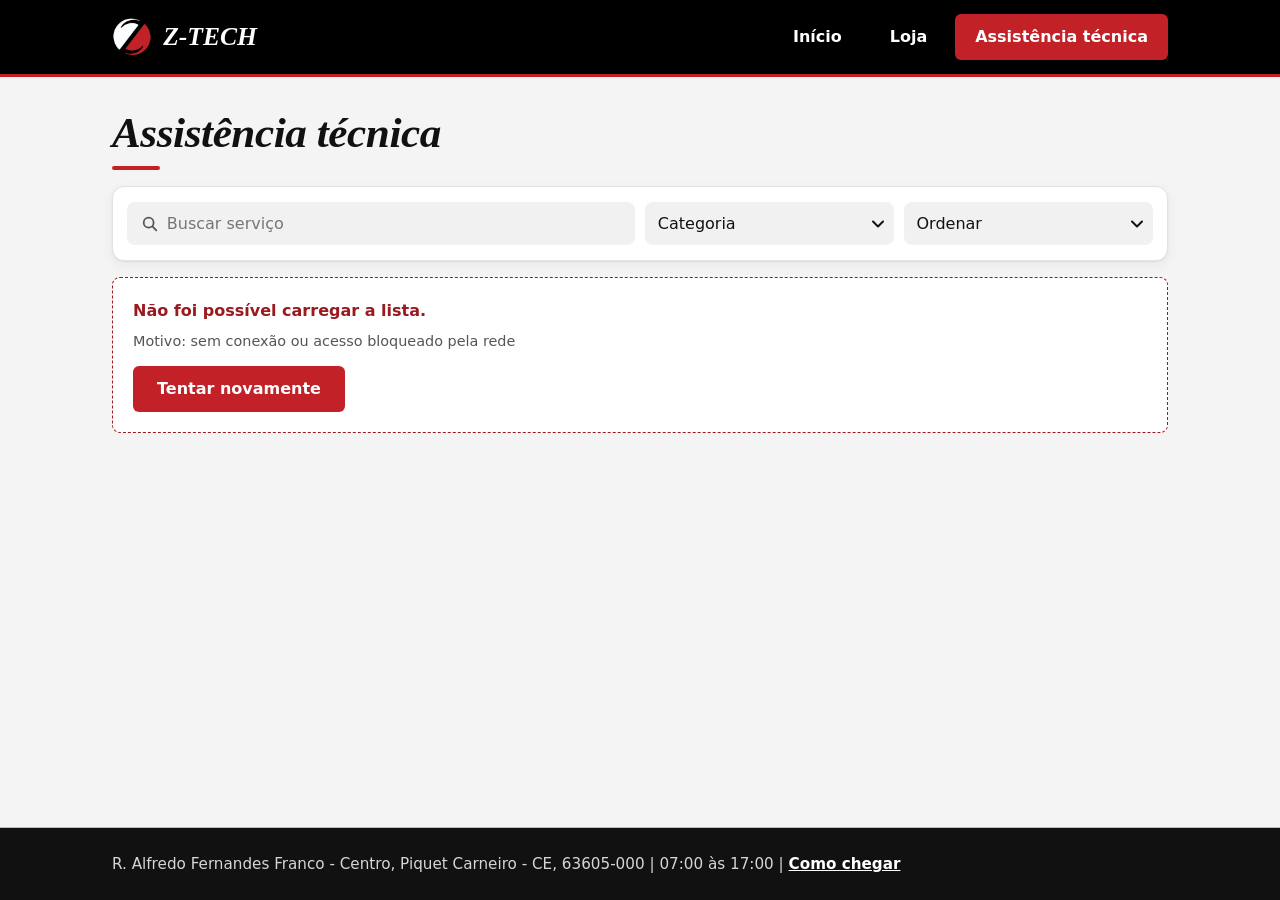
==== assistencia.html @ aae3a4ab "style: menu compacto, filtros, grade de 2 colunas no celular" ====
<!doctype html>
<html lang="pt-BR">
<head>
<meta charset="utf-8">
<meta name="viewport" content="width=device-width,initial-scale=1">
<title>Assistência técnica | Z-Tech Informática</title>
<meta name="description" content="Serviços e consertos de informática com prazo e garantia.">
<meta property="og:title" content="Assistência técnica | Z-Tech Informática">
<meta property="og:description" content="Serviços e consertos de informática com prazo e garantia.">
<meta property="og:type" content="website">
<meta name="theme-color" content="#000000">
<meta property="og:image" content="img/logo.jpg">
<link rel="icon" type="image/png" href="img/marca.png">
<link rel="stylesheet" href="css/styles.css">
</head>
<body data-aba="assistencia">
<header class="topo"><div class="topo-in"><a class="marca" href="index.html"><img src="img/marca.png" alt="" width="40" height="40"><span>Z-TECH</span></a>
<nav aria-label="Principal"><a href="index.html">Início</a><a href="loja.html">Loja</a><a href="assistencia.html" aria-current="page">Assistência<span class="so-desk"> técnica</span></a></nav></div></header>
<main>
<h1>Assistência técnica</h1>
<div class="filtros"><input id="busca" type="search" placeholder="Buscar serviço" aria-label="Buscar serviço">
<select id="categoria" aria-label="Categoria"><option value="">Categoria</option></select>
<select id="ordem" aria-label="Ordenar"><option value="">Ordenar</option><option value="menor">Menor preço</option><option value="maior">Maior preço</option></select></div>
<p id="aviso" class="aviso" role="status"></p>
<p id="estado" class="estado" role="status" hidden></p>
<div id="grade" class="grade"></div>
<dialog id="detalhe" aria-label="Detalhes"><div id="detalhe-conteudo"></div><p><button id="fechar" class="btn" type="button">Fechar</button></p></dialog>
</main>
<footer class="rodape"><p id="endereco"></p></footer>
<script src="js/config.js"></script>
<script src="js/dados.js"></script>
<script src="js/app.js"></script>
<script>document.getElementById('endereco').textContent=CONFIG.ENDERECO+' | '+CONFIG.HORARIO;</script>
</body>
</html>
---- css/styles.css ----
/* Identidade Z-Tech: preto, branco e o vermelho da logo (#C22127). */
:root{--preto:#000;--tinta:#111;--branco:#fff;--vermelho:#c22127;--vermelho-esc:#9a1a1f;--cinza:#555;--linha:#e2e2e2;--fundo:#f4f4f4;--raio:8px;--sombra:0 1px 2px #0001,0 4px 14px #0000000d}
*{box-sizing:border-box}
html{-webkit-text-size-adjust:100%}
body{margin:0;min-height:100vh;display:flex;flex-direction:column;background:var(--fundo);color:var(--tinta);font:16px/1.6 system-ui,-apple-system,"Segoe UI",Roboto,sans-serif}
img{max-width:100%}
a{color:var(--vermelho-esc)}
:focus-visible{outline:3px solid var(--vermelho);outline-offset:2px}
.topo :focus-visible,.hero :focus-visible,.rodape :focus-visible{outline-color:#fff}

/* Cabeçalho (celular: uma linha só, itens pequenos) */
.topo{background:var(--preto);color:#fff;border-bottom:3px solid var(--vermelho)}
.topo-in{max-width:68rem;margin:0 auto;padding:.45rem .75rem;display:flex;flex-wrap:wrap;gap:.35rem .5rem;align-items:center;justify-content:space-between}
.marca{display:flex;align-items:center;gap:.45rem;color:#fff;text-decoration:none;font:italic 800 1.15rem Georgia,"Times New Roman",serif}
.marca img{display:block;border-radius:50%;width:28px;height:28px}
.topo nav{display:flex;gap:.1rem}
.topo nav a{display:block;text-align:center;color:#fff;text-decoration:none;font-weight:600;font-size:.82rem;line-height:1.2;padding:.55rem .5rem;border-radius:6px}
.topo nav a:hover{background:#262626}
.topo nav a[aria-current=page]{background:var(--vermelho)}
.so-desk{position:absolute;width:1px;height:1px;overflow:hidden;clip:rect(0 0 0 0);white-space:nowrap}
@media (max-width:22rem){.topo nav{width:100%}.topo nav a{flex:1}}
@media (min-width:48rem){
  .topo{position:sticky;top:0;z-index:5}
  .topo-in{padding:.9rem 1rem;gap:.5rem 2rem}
  .marca{gap:.7rem;font-size:1.6rem}
  .marca img{width:40px;height:40px}
  .topo nav{gap:.5rem}
  .topo nav a{padding:.8rem 1.25rem;font-size:1rem;line-height:1.25}
  .so-desk{position:static;width:auto;height:auto;overflow:visible;clip:auto;white-space:normal}
}

/* Estrutura */
main,.rodape{width:100%;max-width:68rem;margin:0 auto;padding:1.5rem 1rem}
main{flex:1 0 auto}
h1,h2{font-family:Georgia,"Times New Roman",serif;font-style:italic;letter-spacing:-.01em}
h1{font-size:clamp(1.9rem,5vw,2.7rem);line-height:1.1;margin:.5rem 0 1rem}
h1::after{content:"";display:block;width:3rem;height:4px;background:var(--vermelho);margin-top:.6rem;border-radius:2px}
h1[hidden]{display:none}

/* Botões */
.btn{display:inline-flex;align-items:center;justify-content:center;min-height:46px;background:var(--vermelho);color:#fff;font:inherit;font-weight:700;padding:.65rem 1.5rem;border-radius:6px;text-decoration:none;border:0;cursor:pointer;transition:background .15s}
.btn:hover{background:var(--vermelho-esc)}

/* Página inicial */
.hero{background:#000;color:#fff;text-align:center;padding:2rem 1rem 4rem}
.hero img{width:min(22rem,80%);height:auto;display:block;margin:0 auto}
.hero p{max-width:34rem;margin:.75rem auto 1.5rem;color:#e6e6e6;font-size:1.05rem}
.atalhos{display:grid;gap:1rem;grid-template-columns:repeat(auto-fit,minmax(16rem,1fr));margin:-2.75rem 0 1rem;position:relative}
.atalho{position:relative;display:block;padding:1.5rem 3.5rem 1.5rem 1.5rem;border:1px solid var(--linha);border-top:4px solid var(--vermelho);border-radius:var(--raio);text-decoration:none;color:var(--cinza);background:#fff;box-shadow:var(--sombra);transition:transform .15s,box-shadow .15s}
.atalho strong{display:block;font:italic 700 1.35rem Georgia,"Times New Roman",serif;color:var(--tinta);margin-bottom:.15rem}
.atalho::after{content:"→";position:absolute;right:1.25rem;top:50%;transform:translateY(-50%);font-size:1.5rem;color:var(--vermelho)}
.atalho:hover{transform:translateY(-3px);box-shadow:0 8px 24px #0002}

/* Filtros (celular: busca em linha própria, seletores lado a lado) */
.filtros{display:flex;flex-wrap:wrap;gap:.5rem;margin:0 0 .75rem;padding:.6rem;background:#fff;border:1px solid var(--linha);border-radius:12px;box-shadow:var(--sombra)}
.filtros input,.filtros select{min-height:42px;min-width:0;border:1px solid transparent;border-radius:8px;font:inherit;background-color:#f1f1f1;color:var(--tinta);-webkit-appearance:none;appearance:none;transition:border-color .15s,background-color .15s}
.filtros input:focus,.filtros select:focus{outline:none;background-color:#fff;border-color:var(--vermelho);box-shadow:0 0 0 3px #c2212733}
.filtros input:not(:placeholder-shown),.filtros select:has(option:checked:not([value=""])){border-color:var(--vermelho);background-color:#fdeeee}
.filtros select:has(option:checked:not([value=""])){font-weight:600}
#busca{flex:1 1 100%;padding:.5rem .75rem .5rem 2.4rem;background-image:url("data:image/svg+xml,%3Csvg xmlns='http://www.w3.org/2000/svg' viewBox='0 0 20 20' fill='none' stroke='%23555' stroke-width='2' stroke-linecap='round'%3E%3Ccircle cx='8.5' cy='8.5' r='5.5'/%3E%3Cpath d='M13 13l4 4'/%3E%3C/svg%3E");background-repeat:no-repeat;background-position:.8rem center;background-size:1.1rem}
.filtros select{flex:1 1 0;padding:.5rem 1.6rem .5rem .65rem;text-overflow:ellipsis;background-image:url("data:image/svg+xml,%3Csvg xmlns='http://www.w3.org/2000/svg' viewBox='0 0 12 8' fill='none' stroke='%23111' stroke-width='2' stroke-linecap='round' stroke-linejoin='round'%3E%3Cpath d='M1 1.5l5 5 5-5'/%3E%3C/svg%3E");background-repeat:no-repeat;background-position:right .55rem center;background-size:.75rem}
#tipo{flex-grow:.7}
#categoria,#ordem{flex-grow:1.2}
.resultado{display:flex;align-items:center;justify-content:space-between;gap:1rem;margin:0 .2rem .75rem;min-height:1.75rem;font-size:.9rem;color:var(--cinza)}
.limpar{all:unset;cursor:pointer;color:var(--vermelho-esc);font-weight:600;text-decoration:underline;padding:.25rem .15rem}
.limpar:focus-visible{outline:3px solid var(--vermelho);outline-offset:2px}
.limpar[hidden]{display:none}
@media (min-width:40rem){
  .filtros{display:grid;grid-template-columns:repeat(auto-fit,minmax(11.5rem,1fr));gap:.6rem;padding:.9rem}
  .filtros input,.filtros select{width:100%}
  .filtros select{padding-left:.75rem}
  #busca{grid-column:span 2}
}

/* Cards (celular: 2 por linha) */
.grade{display:grid;gap:.75rem;grid-template-columns:repeat(2,minmax(0,1fr))}
.card{position:relative;background:#fff;border:1px solid var(--linha);border-radius:10px;overflow:hidden;display:flex;flex-direction:column;box-shadow:var(--sombra);cursor:pointer;transition:transform .15s,box-shadow .15s}
.card::before{content:"";position:absolute;top:0;left:0;right:0;height:3px;background:var(--vermelho);z-index:1}
.card:focus-within{box-shadow:0 0 0 3px var(--vermelho)}
.card img,.sem-img{width:100%;aspect-ratio:4/3;object-fit:cover;background:#ececec;display:grid;place-items:center;color:var(--cinza);font-size:.8rem;text-align:center}
.marca-ph{background:#000 url("../img/marca.png") center/34% no-repeat;font-size:0}
.card-corpo{padding:.6rem .65rem .7rem;display:flex;flex-direction:column;gap:.1rem;flex:1}
.card h3{margin:0;font-size:.92rem;line-height:1.3}
.cat,.meta{margin:0;color:var(--cinza);font-size:.75rem}
.cat{font-weight:600;white-space:nowrap;overflow:hidden;text-overflow:ellipsis}
.link-titulo{all:unset;cursor:pointer;color:var(--tinta);font-weight:700;display:-webkit-box;-webkit-line-clamp:3;-webkit-box-orient:vertical;overflow:hidden}
.link-titulo::after{content:"";position:absolute;inset:0}
.preco{font-weight:800;font-size:1rem;line-height:1.3;margin:.3rem 0 0}
.card-corpo .meta{margin-top:auto;padding-top:.4rem}
@media (hover:hover){.card:hover{transform:translateY(-3px);box-shadow:0 8px 24px #0002}.card:hover .link-titulo{color:var(--vermelho-esc)}}
@media (min-width:40rem){
  .grade{gap:1.25rem;grid-template-columns:repeat(auto-fill,minmax(15rem,1fr))}
  .card{border-radius:var(--raio)}
  .card-corpo{padding:1rem}
  .card h3{font-size:1.05rem}
  .cat,.meta{font-size:.85rem}
  .preco{font-size:1.2rem}
  .card img,.sem-img{font-size:.9rem}
}

/* Estados */
.estado{padding:1.25rem;background:#fff;border:1px dashed #999;border-radius:var(--raio)}
.estado.erro{border-color:var(--vermelho-esc);color:var(--vermelho-esc)}
.aviso{color:var(--cinza);font-size:.9rem;margin:0 0 .75rem}
.aviso:empty{display:none}
.estado .motivo{margin:.4rem 0 .8rem;color:var(--cinza);font-size:.9rem}

/* Detalhe do item */
dialog{max-width:34rem;width:calc(100% - 2rem);max-height:90vh;overflow:auto;border:0;border-top:5px solid var(--vermelho);border-radius:var(--raio);padding:1.25rem;box-shadow:0 20px 50px #0006}
dialog::backdrop{background:#000b}
dialog img,dialog .sem-img{width:100%;max-height:18rem;object-fit:cover;border-radius:6px}
dialog h2{margin:1rem 0 .25rem;font-size:1.5rem;line-height:1.2}
dialog .btn{width:100%}
dl{display:grid;grid-template-columns:auto 1fr;gap:.35rem 1rem;margin:1rem 0}
dt{font-weight:700}dd{margin:0}

/* Rodapé */
.rodape{margin-top:2rem;background:#111;color:#d6d6d6;font-size:.95rem;box-shadow:0 0 0 100vmax #111;clip-path:inset(0 -100vmax)}
.rodape p{margin:0}
.rodape a{color:#fff;font-weight:600}

@media (prefers-reduced-motion:reduce){*{transition:none!important;animation:none!important}}
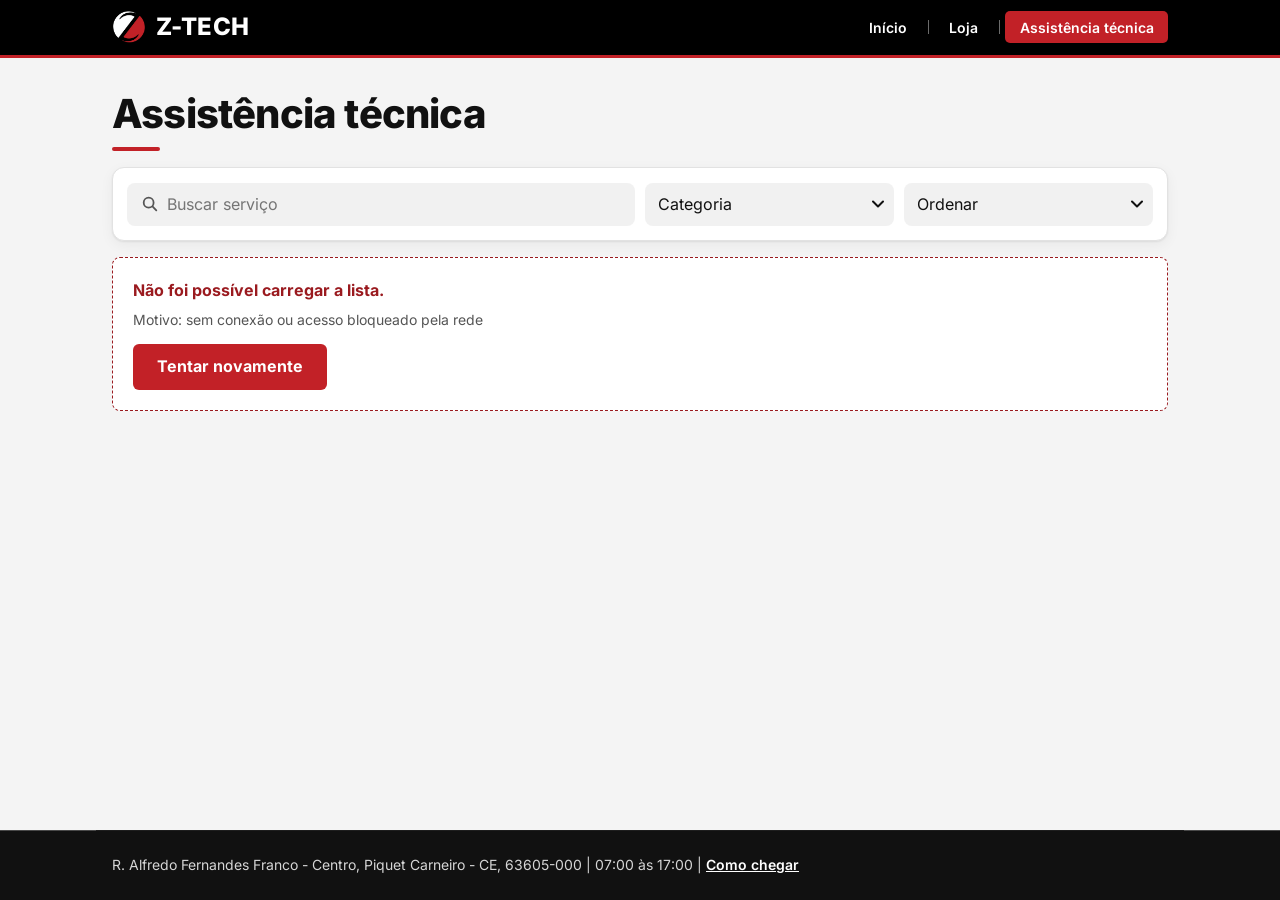
==== commit eb33f691: "feat: fonte Inter, aba Comentarios e carrossel na pagina inicial" ====
--- a/assistencia.html
+++ b/assistencia.html
@@ -11,6 +11,7 @@
 <meta name="theme-color" content="#000000">
 <meta property="og:image" content="img/logo.jpg">
 <link rel="icon" type="image/png" href="img/marca.png">
+<link rel="preload" href="fonts/inter.woff2" as="font" type="font/woff2" crossorigin>
 <link rel="stylesheet" href="css/styles.css">
 </head>
 <body data-aba="assistencia">
@@ -32,4 +33,4 @@
 <script src="js/app.js"></script>
 <script>document.getElementById('endereco').textContent=CONFIG.ENDERECO+' | '+CONFIG.HORARIO;</script>
 </body>
-</html>+</html>
--- a/css/styles.css
+++ b/css/styles.css
@@ -1,68 +1,106 @@
+/* Tipografia: Inter (variável, hospedada em /fonts), padrão das lojas e interfaces de tecnologia. */
+@font-face{font-family:"Inter";src:url("../fonts/inter.woff2") format("woff2");font-weight:100 900;font-style:normal;font-display:swap}
+
 /* Identidade Z-Tech: preto, branco e o vermelho da logo (#C22127). */
-:root{--preto:#000;--tinta:#111;--branco:#fff;--vermelho:#c22127;--vermelho-esc:#9a1a1f;--cinza:#555;--linha:#e2e2e2;--fundo:#f4f4f4;--raio:8px;--sombra:0 1px 2px #0001,0 4px 14px #0000000d}
+:root{--fonte:"Inter",system-ui,-apple-system,"Segoe UI",Roboto,"Helvetica Neue",Arial,sans-serif;
+--p-regular:400;--p-medio:500;--p-semi:600;--p-bold:700;--p-black:800;
+--t-xs:.75rem;--t-sm:.8125rem;--t-md:.875rem;--t-base:1rem;--t-lg:1.125rem;--t-xl:1.25rem;--t-2xl:1.5rem;--t-3xl:clamp(1.75rem,5vw,2.5rem);
+--lh-justo:1.2;--lh-base:1.55;
+--preto:#000;--tinta:#111;--branco:#fff;--vermelho:#c22127;--vermelho-esc:#9a1a1f;--cinza:#555;--linha:#e2e2e2;--fundo:#f4f4f4;--raio:8px;--sombra:0 1px 2px #0001,0 4px 14px #0000000d}
 *{box-sizing:border-box}
 html{-webkit-text-size-adjust:100%}
-body{margin:0;min-height:100vh;display:flex;flex-direction:column;background:var(--fundo);color:var(--tinta);font:16px/1.6 system-ui,-apple-system,"Segoe UI",Roboto,sans-serif}
+body{margin:0;min-height:100vh;display:flex;flex-direction:column;background:var(--fundo);color:var(--tinta);font:var(--p-regular) var(--t-base)/var(--lh-base) var(--fonte);-webkit-font-smoothing:antialiased;text-rendering:optimizeLegibility}
 img{max-width:100%}
 a{color:var(--vermelho-esc)}
 :focus-visible{outline:3px solid var(--vermelho);outline-offset:2px}
 .topo :focus-visible,.hero :focus-visible,.rodape :focus-visible{outline-color:#fff}
 
-/* Cabeçalho (celular: uma linha só, itens pequenos) */
+/* Cabeçalho (compacto; itens separados por barra vertical) */
 .topo{background:var(--preto);color:#fff;border-bottom:3px solid var(--vermelho)}
-.topo-in{max-width:68rem;margin:0 auto;padding:.45rem .75rem;display:flex;flex-wrap:wrap;gap:.35rem .5rem;align-items:center;justify-content:space-between}
-.marca{display:flex;align-items:center;gap:.45rem;color:#fff;text-decoration:none;font:italic 800 1.15rem Georgia,"Times New Roman",serif}
+.topo-in{max-width:68rem;margin:0 auto;padding:.4rem .75rem;display:flex;flex-wrap:wrap;gap:.35rem .5rem;align-items:center;justify-content:space-between}
+.marca{display:flex;align-items:center;gap:.45rem;color:#fff;text-decoration:none;font:var(--p-black) var(--t-lg)/1 var(--fonte);letter-spacing:.02em}
 .marca img{display:block;border-radius:50%;width:28px;height:28px}
-.topo nav{display:flex;gap:.1rem}
-.topo nav a{display:block;text-align:center;color:#fff;text-decoration:none;font-weight:600;font-size:.82rem;line-height:1.2;padding:.55rem .5rem;border-radius:6px}
+.topo nav{--g:.4rem;display:flex;align-items:center;gap:var(--g)}
+.topo nav a{position:relative;display:block;text-align:center;color:#fff;text-decoration:none;font-weight:var(--p-semi);font-size:var(--t-sm);line-height:1.2;padding:.4rem .45rem;border-radius:5px}
+.topo nav a + a::before{content:"";position:absolute;left:calc(var(--g) / -2);top:50%;height:1em;transform:translateY(-50%);border-left:1px solid #6b6b6b}
 .topo nav a:hover{background:#262626}
 .topo nav a[aria-current=page]{background:var(--vermelho)}
 .so-desk{position:absolute;width:1px;height:1px;overflow:hidden;clip:rect(0 0 0 0);white-space:nowrap}
 @media (max-width:22rem){.topo nav{width:100%}.topo nav a{flex:1}}
 @media (min-width:48rem){
   .topo{position:sticky;top:0;z-index:5}
-  .topo-in{padding:.9rem 1rem;gap:.5rem 2rem}
-  .marca{gap:.7rem;font-size:1.6rem}
-  .marca img{width:40px;height:40px}
-  .topo nav{gap:.5rem}
-  .topo nav a{padding:.8rem 1.25rem;font-size:1rem;line-height:1.25}
+  .topo-in{padding:.65rem 1rem;gap:.5rem 2rem}
+  .marca{gap:.6rem;font-size:var(--t-2xl)}
+  .marca img{width:34px;height:34px}
+  .topo nav{--g:.8rem}
+  .topo nav a{padding:.45rem .9rem;font-size:var(--t-md);line-height:1.25}
   .so-desk{position:static;width:auto;height:auto;overflow:visible;clip:auto;white-space:normal}
 }
 
 /* Estrutura */
 main,.rodape{width:100%;max-width:68rem;margin:0 auto;padding:1.5rem 1rem}
 main{flex:1 0 auto}
-h1,h2{font-family:Georgia,"Times New Roman",serif;font-style:italic;letter-spacing:-.01em}
-h1{font-size:clamp(1.9rem,5vw,2.7rem);line-height:1.1;margin:.5rem 0 1rem}
+h1,h2,h3{font-family:var(--fonte);font-weight:var(--p-black);letter-spacing:-.02em;line-height:var(--lh-justo)}
+h1{font-size:var(--t-3xl);margin:.5rem 0 1rem}
 h1::after{content:"";display:block;width:3rem;height:4px;background:var(--vermelho);margin-top:.6rem;border-radius:2px}
 h1[hidden]{display:none}
 
 /* Botões */
-.btn{display:inline-flex;align-items:center;justify-content:center;min-height:46px;background:var(--vermelho);color:#fff;font:inherit;font-weight:700;padding:.65rem 1.5rem;border-radius:6px;text-decoration:none;border:0;cursor:pointer;transition:background .15s}
+.btn{display:inline-flex;align-items:center;justify-content:center;min-height:46px;background:var(--vermelho);color:#fff;font:inherit;font-weight:var(--p-bold);padding:.65rem 1.5rem;border-radius:6px;text-decoration:none;border:0;cursor:pointer;transition:background .15s}
 .btn:hover{background:var(--vermelho-esc)}
 
 /* Página inicial */
 .hero{background:#000;color:#fff;text-align:center;padding:2rem 1rem 4rem}
 .hero img{width:min(22rem,80%);height:auto;display:block;margin:0 auto}
-.hero p{max-width:34rem;margin:.75rem auto 1.5rem;color:#e6e6e6;font-size:1.05rem}
+.hero p{max-width:34rem;margin:.75rem auto 1.5rem;color:#e6e6e6;font-size:var(--t-lg)}
 .atalhos{display:grid;gap:1rem;grid-template-columns:repeat(auto-fit,minmax(16rem,1fr));margin:-2.75rem 0 1rem;position:relative}
 .atalho{position:relative;display:block;padding:1.5rem 3.5rem 1.5rem 1.5rem;border:1px solid var(--linha);border-top:4px solid var(--vermelho);border-radius:var(--raio);text-decoration:none;color:var(--cinza);background:#fff;box-shadow:var(--sombra);transition:transform .15s,box-shadow .15s}
-.atalho strong{display:block;font:italic 700 1.35rem Georgia,"Times New Roman",serif;color:var(--tinta);margin-bottom:.15rem}
-.atalho::after{content:"→";position:absolute;right:1.25rem;top:50%;transform:translateY(-50%);font-size:1.5rem;color:var(--vermelho)}
+.atalho strong{display:block;font:var(--p-bold) var(--t-xl)/var(--lh-justo) var(--fonte);letter-spacing:-.01em;color:var(--tinta);margin-bottom:.25rem}
+.atalho::after{content:"→";position:absolute;right:1.25rem;top:50%;transform:translateY(-50%);font-size:var(--t-2xl);color:var(--vermelho)}
 .atalho:hover{transform:translateY(-3px);box-shadow:0 8px 24px #0002}
+
+/* Comentários de clientes (carrossel na página inicial) */
+.depoimentos{margin:2rem 0 .5rem}
+.depoimentos[hidden]{display:none}
+.depoimentos h2{font-size:var(--t-2xl);margin:0 0 1rem}
+.depoimentos h2::after{content:"";display:block;width:3rem;height:4px;background:var(--vermelho);margin-top:.6rem;border-radius:2px}
+.faixa{position:relative;display:flex;gap:1rem;overflow-x:auto;scroll-snap-type:x mandatory;scroll-padding-inline:.25rem;padding:.25rem .25rem 1rem;scrollbar-width:none;overscroll-behavior-x:contain}
+.faixa::-webkit-scrollbar{display:none}
+.faixa:focus-visible{outline-offset:-2px;border-radius:var(--raio)}
+.depoimento{flex:0 0 100%;scroll-snap-align:start;margin:0;background:#fff;border:1px solid var(--linha);border-left:4px solid var(--vermelho);border-radius:var(--raio);box-shadow:var(--sombra);padding:1.1rem 1.25rem;display:flex;flex-direction:column;gap:.6rem}
+@media (min-width:48rem){.depoimento{flex-basis:calc((100% - 2rem) / 3)}}
+.estrelas{display:flex;gap:.15rem}
+.estrelas svg{width:1.1rem;height:1.1rem}
+.estrelas .cheia path{fill:var(--vermelho)}
+.estrelas .vazia path{fill:#d9d9d9}
+.depoimento blockquote{margin:0;font-size:var(--t-base);line-height:var(--lh-base)}
+.depoimento figcaption{margin-top:auto;font-size:var(--t-sm);color:var(--cinza)}
+.depoimento figcaption strong{color:var(--tinta);font-weight:var(--p-semi)}
+.carrossel-ctl{display:flex;align-items:center;justify-content:center;flex-wrap:wrap;gap:.5rem}
+.carrossel-ctl[hidden]{display:none}
+.seta{all:unset;box-sizing:border-box;cursor:pointer;display:grid;place-items:center;width:44px;height:44px;border-radius:50%;background:#fff;border:1px solid var(--linha);box-shadow:var(--sombra);color:var(--tinta);transition:background .15s,color .15s}
+.seta svg{width:1.25rem;height:1.25rem;fill:none;stroke:currentColor;stroke-width:2;stroke-linecap:round;stroke-linejoin:round}
+.seta:hover{background:var(--vermelho);color:#fff;border-color:var(--vermelho)}
+.seta:focus-visible,.ponto:focus-visible,.pausa:focus-visible{outline:3px solid var(--vermelho);outline-offset:2px}
+.pontos{display:flex;align-items:center}
+.ponto{all:unset;box-sizing:border-box;cursor:pointer;width:24px;height:44px;display:grid;place-items:center}
+.ponto::before{content:"";width:9px;height:9px;border-radius:50%;background:#c9c9c9;transition:background .15s,transform .15s}
+.ponto[aria-current=true]::before{background:var(--vermelho);transform:scale(1.35)}
+.pausa{all:unset;box-sizing:border-box;cursor:pointer;min-height:44px;padding:0 .75rem;display:inline-flex;align-items:center;font-size:var(--t-sm);font-weight:var(--p-semi);color:var(--vermelho-esc);text-decoration:underline}
+.pausa[hidden]{display:none}
 
 /* Filtros (celular: busca em linha própria, seletores lado a lado) */
 .filtros{display:flex;flex-wrap:wrap;gap:.5rem;margin:0 0 .75rem;padding:.6rem;background:#fff;border:1px solid var(--linha);border-radius:12px;box-shadow:var(--sombra)}
 .filtros input,.filtros select{min-height:42px;min-width:0;border:1px solid transparent;border-radius:8px;font:inherit;background-color:#f1f1f1;color:var(--tinta);-webkit-appearance:none;appearance:none;transition:border-color .15s,background-color .15s}
 .filtros input:focus,.filtros select:focus{outline:none;background-color:#fff;border-color:var(--vermelho);box-shadow:0 0 0 3px #c2212733}
 .filtros input:not(:placeholder-shown),.filtros select:has(option:checked:not([value=""])){border-color:var(--vermelho);background-color:#fdeeee}
-.filtros select:has(option:checked:not([value=""])){font-weight:600}
+.filtros select:has(option:checked:not([value=""])){font-weight:var(--p-semi)}
 #busca{flex:1 1 100%;padding:.5rem .75rem .5rem 2.4rem;background-image:url("data:image/svg+xml,%3Csvg xmlns='http://www.w3.org/2000/svg' viewBox='0 0 20 20' fill='none' stroke='%23555' stroke-width='2' stroke-linecap='round'%3E%3Ccircle cx='8.5' cy='8.5' r='5.5'/%3E%3Cpath d='M13 13l4 4'/%3E%3C/svg%3E");background-repeat:no-repeat;background-position:.8rem center;background-size:1.1rem}
 .filtros select{flex:1 1 0;padding:.5rem 1.6rem .5rem .65rem;text-overflow:ellipsis;background-image:url("data:image/svg+xml,%3Csvg xmlns='http://www.w3.org/2000/svg' viewBox='0 0 12 8' fill='none' stroke='%23111' stroke-width='2' stroke-linecap='round' stroke-linejoin='round'%3E%3Cpath d='M1 1.5l5 5 5-5'/%3E%3C/svg%3E");background-repeat:no-repeat;background-position:right .55rem center;background-size:.75rem}
 #tipo{flex-grow:.7}
 #categoria,#ordem{flex-grow:1.2}
-.resultado{display:flex;align-items:center;justify-content:space-between;gap:1rem;margin:0 .2rem .75rem;min-height:1.75rem;font-size:.9rem;color:var(--cinza)}
-.limpar{all:unset;cursor:pointer;color:var(--vermelho-esc);font-weight:600;text-decoration:underline;padding:.25rem .15rem}
+.resultado{display:flex;align-items:center;justify-content:space-between;gap:1rem;margin:0 .2rem .75rem;min-height:1.75rem;font-size:var(--t-md);color:var(--cinza)}
+.limpar{all:unset;cursor:pointer;color:var(--vermelho-esc);font-weight:var(--p-semi);text-decoration:underline;padding:.25rem .15rem}
 .limpar:focus-visible{outline:3px solid var(--vermelho);outline-offset:2px}
 .limpar[hidden]{display:none}
 @media (min-width:40rem){
@@ -77,46 +115,46 @@
 .card{position:relative;background:#fff;border:1px solid var(--linha);border-radius:10px;overflow:hidden;display:flex;flex-direction:column;box-shadow:var(--sombra);cursor:pointer;transition:transform .15s,box-shadow .15s}
 .card::before{content:"";position:absolute;top:0;left:0;right:0;height:3px;background:var(--vermelho);z-index:1}
 .card:focus-within{box-shadow:0 0 0 3px var(--vermelho)}
-.card img,.sem-img{width:100%;aspect-ratio:4/3;object-fit:cover;background:#ececec;display:grid;place-items:center;color:var(--cinza);font-size:.8rem;text-align:center}
+.card img,.sem-img{width:100%;aspect-ratio:4/3;object-fit:cover;background:#ececec;display:grid;place-items:center;color:var(--cinza);font-size:var(--t-sm);text-align:center}
 .marca-ph{background:#000 url("../img/marca.png") center/34% no-repeat;font-size:0}
 .card-corpo{padding:.6rem .65rem .7rem;display:flex;flex-direction:column;gap:.1rem;flex:1}
-.card h3{margin:0;font-size:.92rem;line-height:1.3}
-.cat,.meta{margin:0;color:var(--cinza);font-size:.75rem}
-.cat{font-weight:600;white-space:nowrap;overflow:hidden;text-overflow:ellipsis}
-.link-titulo{all:unset;cursor:pointer;color:var(--tinta);font-weight:700;display:-webkit-box;-webkit-line-clamp:3;-webkit-box-orient:vertical;overflow:hidden}
+.card h3{margin:0;font-size:var(--t-md);line-height:1.3;letter-spacing:0;font-weight:var(--p-bold)}
+.cat,.meta{margin:0;color:var(--cinza);font-size:var(--t-xs)}
+.cat{font-weight:var(--p-semi);white-space:nowrap;overflow:hidden;text-overflow:ellipsis}
+.link-titulo{all:unset;cursor:pointer;color:var(--tinta);font-weight:var(--p-bold);display:-webkit-box;-webkit-line-clamp:3;-webkit-box-orient:vertical;overflow:hidden}
 .link-titulo::after{content:"";position:absolute;inset:0}
-.preco{font-weight:800;font-size:1rem;line-height:1.3;margin:.3rem 0 0}
+.preco{font-weight:var(--p-black);font-size:var(--t-base);line-height:1.3;margin:.3rem 0 0}
 .card-corpo .meta{margin-top:auto;padding-top:.4rem}
 @media (hover:hover){.card:hover{transform:translateY(-3px);box-shadow:0 8px 24px #0002}.card:hover .link-titulo{color:var(--vermelho-esc)}}
 @media (min-width:40rem){
   .grade{gap:1.25rem;grid-template-columns:repeat(auto-fill,minmax(15rem,1fr))}
   .card{border-radius:var(--raio)}
   .card-corpo{padding:1rem}
-  .card h3{font-size:1.05rem}
-  .cat,.meta{font-size:.85rem}
-  .preco{font-size:1.2rem}
-  .card img,.sem-img{font-size:.9rem}
+  .card h3{font-size:var(--t-base)}
+  .cat,.meta{font-size:var(--t-sm)}
+  .preco{font-size:var(--t-xl)}
+  .card img,.sem-img{font-size:var(--t-md)}
 }
 
 /* Estados */
 .estado{padding:1.25rem;background:#fff;border:1px dashed #999;border-radius:var(--raio)}
 .estado.erro{border-color:var(--vermelho-esc);color:var(--vermelho-esc)}
-.aviso{color:var(--cinza);font-size:.9rem;margin:0 0 .75rem}
+.aviso{color:var(--cinza);font-size:var(--t-md);margin:0 0 .75rem}
 .aviso:empty{display:none}
-.estado .motivo{margin:.4rem 0 .8rem;color:var(--cinza);font-size:.9rem}
+.estado .motivo{margin:.4rem 0 .8rem;color:var(--cinza);font-size:var(--t-md)}
 
 /* Detalhe do item */
 dialog{max-width:34rem;width:calc(100% - 2rem);max-height:90vh;overflow:auto;border:0;border-top:5px solid var(--vermelho);border-radius:var(--raio);padding:1.25rem;box-shadow:0 20px 50px #0006}
 dialog::backdrop{background:#000b}
 dialog img,dialog .sem-img{width:100%;max-height:18rem;object-fit:cover;border-radius:6px}
-dialog h2{margin:1rem 0 .25rem;font-size:1.5rem;line-height:1.2}
+dialog h2{margin:1rem 0 .25rem;font-size:var(--t-2xl)}
 dialog .btn{width:100%}
 dl{display:grid;grid-template-columns:auto 1fr;gap:.35rem 1rem;margin:1rem 0}
-dt{font-weight:700}dd{margin:0}
+dt{font-weight:var(--p-bold)}dd{margin:0}
 
 /* Rodapé */
-.rodape{margin-top:2rem;background:#111;color:#d6d6d6;font-size:.95rem;box-shadow:0 0 0 100vmax #111;clip-path:inset(0 -100vmax)}
+.rodape{margin-top:2rem;background:#111;color:#d6d6d6;font-size:var(--t-md);box-shadow:0 0 0 100vmax #111;clip-path:inset(0 -100vmax)}
 .rodape p{margin:0}
-.rodape a{color:#fff;font-weight:600}
+.rodape a{color:#fff;font-weight:var(--p-semi)}
 
-@media (prefers-reduced-motion:reduce){*{transition:none!important;animation:none!important}}+@media (prefers-reduced-motion:reduce){*{transition:none!important;animation:none!important}}
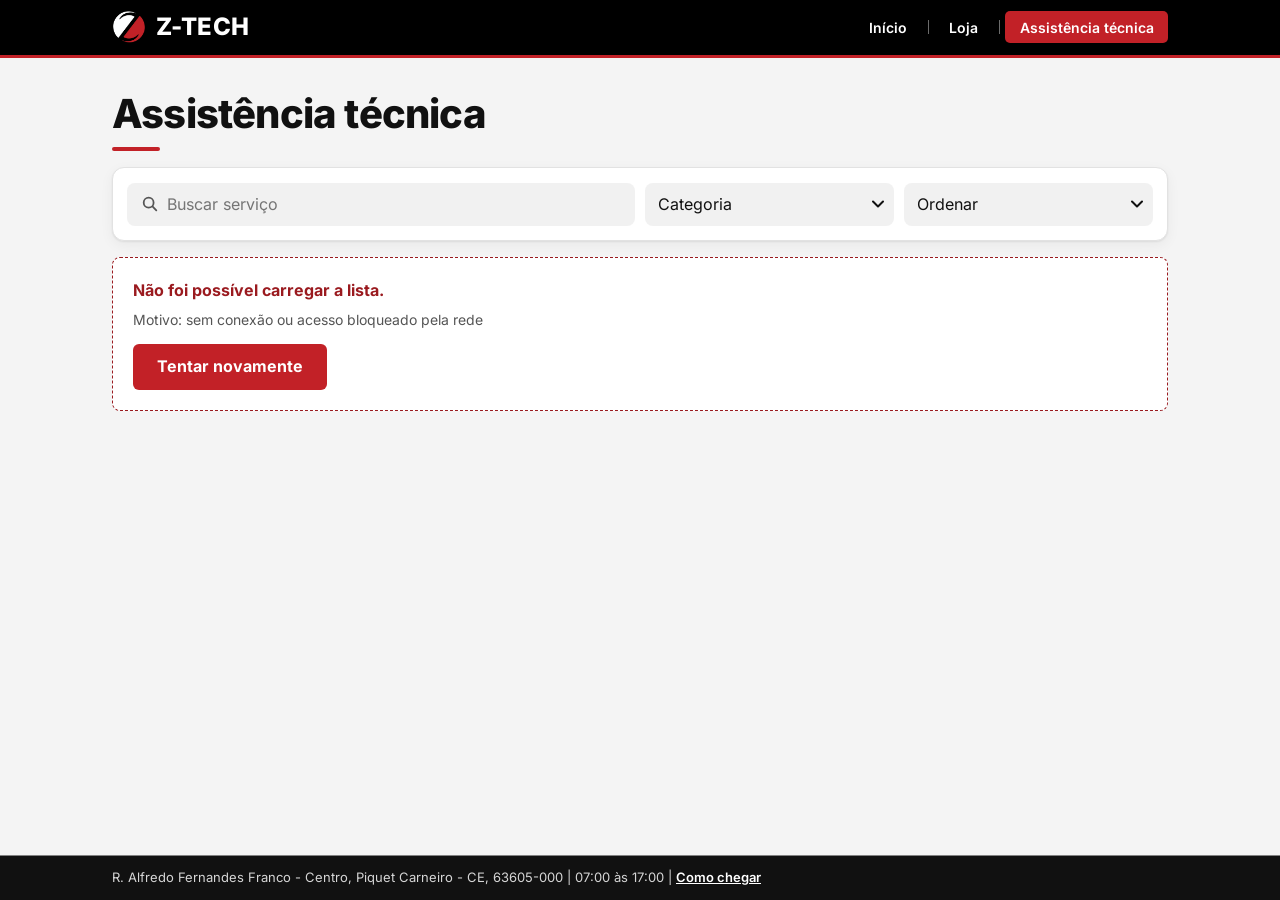
==== commit 6dbf47a5: "Ajusta carrossel, rodape, botoes do detalhe e preco nos cards" ====
--- a/assistencia.html
+++ b/assistencia.html
@@ -25,7 +25,7 @@
 <p id="aviso" class="aviso" role="status"></p>
 <p id="estado" class="estado" role="status" hidden></p>
 <div id="grade" class="grade"></div>
-<dialog id="detalhe" aria-label="Detalhes"><div id="detalhe-conteudo"></div><p><button id="fechar" class="btn" type="button">Fechar</button></p></dialog>
+<dialog id="detalhe" aria-label="Detalhes"><div id="detalhe-conteudo"></div><div class="acoes"><a id="detalhe-zap" class="btn btn-zap" href="#" target="_blank" rel="noopener"><span class="txt">Pedir orçamento</span></a><button id="fechar" class="btn btn-sec" type="button">Fechar</button></div></dialog>
 </main>
 <footer class="rodape"><p id="endereco"></p></footer>
 <script src="js/config.js"></script>
--- a/css/styles.css
+++ b/css/styles.css
@@ -81,13 +81,11 @@
 .seta{all:unset;box-sizing:border-box;cursor:pointer;display:grid;place-items:center;width:44px;height:44px;border-radius:50%;background:#fff;border:1px solid var(--linha);box-shadow:var(--sombra);color:var(--tinta);transition:background .15s,color .15s}
 .seta svg{width:1.25rem;height:1.25rem;fill:none;stroke:currentColor;stroke-width:2;stroke-linecap:round;stroke-linejoin:round}
 .seta:hover{background:var(--vermelho);color:#fff;border-color:var(--vermelho)}
-.seta:focus-visible,.ponto:focus-visible,.pausa:focus-visible{outline:3px solid var(--vermelho);outline-offset:2px}
+.seta:focus-visible,.ponto:focus-visible{outline:3px solid var(--vermelho);outline-offset:2px}
 .pontos{display:flex;align-items:center}
 .ponto{all:unset;box-sizing:border-box;cursor:pointer;width:24px;height:44px;display:grid;place-items:center}
 .ponto::before{content:"";width:9px;height:9px;border-radius:50%;background:#c9c9c9;transition:background .15s,transform .15s}
 .ponto[aria-current=true]::before{background:var(--vermelho);transform:scale(1.35)}
-.pausa{all:unset;box-sizing:border-box;cursor:pointer;min-height:44px;padding:0 .75rem;display:inline-flex;align-items:center;font-size:var(--t-sm);font-weight:var(--p-semi);color:var(--vermelho-esc);text-decoration:underline}
-.pausa[hidden]{display:none}
 
 /* Filtros (celular: busca em linha própria, seletores lado a lado) */
 .filtros{display:flex;flex-wrap:wrap;gap:.5rem;margin:0 0 .75rem;padding:.6rem;background:#fff;border:1px solid var(--linha);border-radius:12px;box-shadow:var(--sombra)}
@@ -124,7 +122,8 @@
 .link-titulo{all:unset;cursor:pointer;color:var(--tinta);font-weight:var(--p-bold);display:-webkit-box;-webkit-line-clamp:3;-webkit-box-orient:vertical;overflow:hidden}
 .link-titulo::after{content:"";position:absolute;inset:0}
 .preco{font-weight:var(--p-black);font-size:var(--t-base);line-height:1.3;margin:.3rem 0 0}
-.card-corpo .meta{margin-top:auto;padding-top:.4rem}
+.card-corpo .meta{margin-top:.3rem}
+.card-corpo .preco{margin-top:auto;padding-top:.5rem;text-align:left}
 @media (hover:hover){.card:hover{transform:translateY(-3px);box-shadow:0 8px 24px #0002}.card:hover .link-titulo{color:var(--vermelho-esc)}}
 @media (min-width:40rem){
   .grade{gap:1.25rem;grid-template-columns:repeat(auto-fill,minmax(15rem,1fr))}
@@ -148,12 +147,19 @@
 dialog::backdrop{background:#000b}
 dialog img,dialog .sem-img{width:100%;max-height:18rem;object-fit:cover;border-radius:6px}
 dialog h2{margin:1rem 0 .25rem;font-size:var(--t-2xl)}
-dialog .btn{width:100%}
+.acoes{display:flex;align-items:stretch;gap:.5rem;margin-top:1rem}
+.acoes .btn{padding:.6rem .9rem;line-height:1.2;text-align:center}
+.btn-zap{flex:1 1 0;gap:.4rem;background:#15803d}
+.btn-zap:hover{background:#116b32}
+.ico-zap{flex:none;width:1.2rem;height:1.2rem;object-fit:contain}
+.btn-sec{flex:0 0 auto;background:#fff;color:var(--tinta);border:1px solid #bdbdbd}
+.btn-sec:hover{background:#f0f0f0}
+@media (max-width:26rem){.acoes .btn{font-size:var(--t-sm);padding:.6rem .6rem}.btn-zap{gap:.3rem}.ico-zap{width:1.1rem;height:1.1rem}}
 dl{display:grid;grid-template-columns:auto 1fr;gap:.35rem 1rem;margin:1rem 0}
 dt{font-weight:var(--p-bold)}dd{margin:0}
 
 /* Rodapé */
-.rodape{margin-top:2rem;background:#111;color:#d6d6d6;font-size:var(--t-md);box-shadow:0 0 0 100vmax #111;clip-path:inset(0 -100vmax)}
+.rodape{margin-top:1rem;padding-top:.8rem;padding-bottom:.8rem;background:#111;color:#d6d6d6;font-size:var(--t-sm);line-height:1.45;box-shadow:0 0 0 100vmax #111;clip-path:inset(0 -100vmax)}
 .rodape p{margin:0}
 .rodape a{color:#fff;font-weight:var(--p-semi)}
 
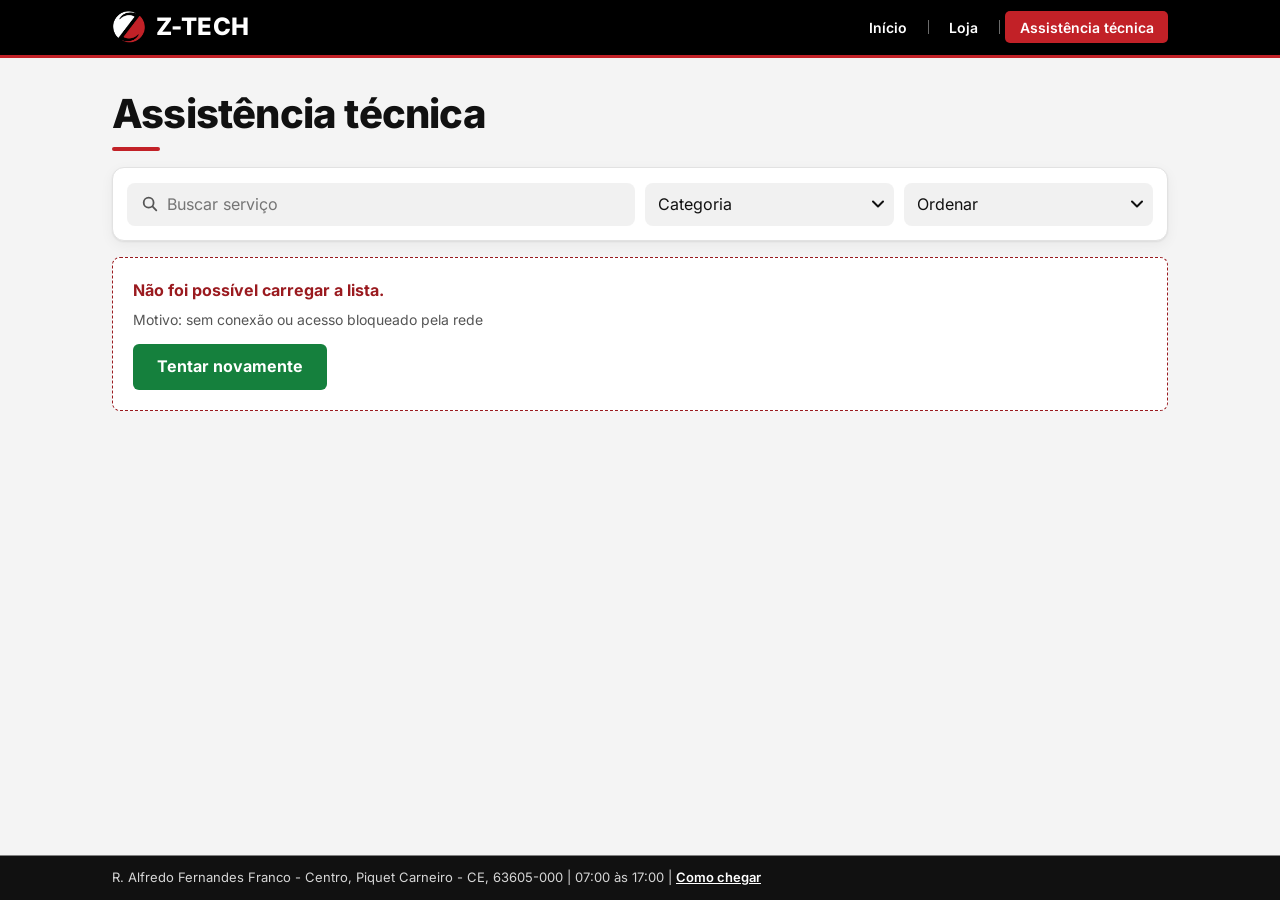
==== commit 90915c59: "Alterna ordem dos botoes em detalhe" ====
--- a/assistencia.html
+++ b/assistencia.html
@@ -25,7 +25,7 @@
 <p id="aviso" class="aviso" role="status"></p>
 <p id="estado" class="estado" role="status" hidden></p>
 <div id="grade" class="grade"></div>
-<dialog id="detalhe" aria-label="Detalhes"><div id="detalhe-conteudo"></div><div class="acoes"><a id="detalhe-zap" class="btn btn-zap" href="#" target="_blank" rel="noopener"><span class="txt">Pedir orçamento</span></a><button id="fechar" class="btn btn-sec" type="button">Fechar</button></div></dialog>
+<dialog id="detalhe" aria-label="Detalhes"><div id="detalhe-conteudo"></div><div class="acoes"><button id="fechar" class="btn btn-sec" type="button">Fechar</button><a id="detalhe-zap" class="btn btn-zap" href="#" target="_blank" rel="noopener"><span class="txt">Pedir orçamento</span></a></div></dialog>
 </main>
 <footer class="rodape"><p id="endereco"></p></footer>
 <script src="js/config.js"></script>
--- a/css/styles.css
+++ b/css/styles.css
@@ -6,7 +6,7 @@
 --p-regular:400;--p-medio:500;--p-semi:600;--p-bold:700;--p-black:800;
 --t-xs:.75rem;--t-sm:.8125rem;--t-md:.875rem;--t-base:1rem;--t-lg:1.125rem;--t-xl:1.25rem;--t-2xl:1.5rem;--t-3xl:clamp(1.75rem,5vw,2.5rem);
 --lh-justo:1.2;--lh-base:1.55;
---preto:#000;--tinta:#111;--branco:#fff;--vermelho:#c22127;--vermelho-esc:#9a1a1f;--cinza:#555;--linha:#e2e2e2;--fundo:#f4f4f4;--raio:8px;--sombra:0 1px 2px #0001,0 4px 14px #0000000d}
+--preto:#000;--tinta:#111;--branco:#fff;--vermelho:#c22127;--vermelho-esc:#9a1a1f;--cinza:#555;--verde:#15803d;--verde-esc:#116b32;--linha:#e2e2e2;--fundo:#f4f4f4;--raio:8px;--sombra:0 1px 2px #0001,0 4px 14px #0000000d}
 *{box-sizing:border-box}
 html{-webkit-text-size-adjust:100%}
 body{margin:0;min-height:100vh;display:flex;flex-direction:column;background:var(--fundo);color:var(--tinta);font:var(--p-regular) var(--t-base)/var(--lh-base) var(--fonte);-webkit-font-smoothing:antialiased;text-rendering:optimizeLegibility}
@@ -46,8 +46,8 @@
 h1[hidden]{display:none}
 
 /* Botões */
-.btn{display:inline-flex;align-items:center;justify-content:center;min-height:46px;background:var(--vermelho);color:#fff;font:inherit;font-weight:var(--p-bold);padding:.65rem 1.5rem;border-radius:6px;text-decoration:none;border:0;cursor:pointer;transition:background .15s}
-.btn:hover{background:var(--vermelho-esc)}
+.btn{display:inline-flex;align-items:center;justify-content:center;min-height:46px;background:var(--verde);color:#fff;font:inherit;font-weight:var(--p-bold);padding:.65rem 1.5rem;border-radius:6px;text-decoration:none;border:0;cursor:pointer;transition:background .15s}
+.btn:hover{background:var(--verde-esc)}
 
 /* Página inicial */
 .hero{background:#000;color:#fff;text-align:center;padding:2rem 1rem 4rem}
@@ -151,7 +151,7 @@
 .acoes .btn{padding:.6rem .9rem;line-height:1.2;text-align:center}
 .btn-zap{flex:1 1 0;gap:.4rem;background:#15803d}
 .btn-zap:hover{background:#116b32}
-.ico-zap{flex:none;width:1.2rem;height:1.2rem;object-fit:contain}
+.ico-zap{flex:none;width:1.8rem;height:1.8rem;object-fit:contain}
 .btn-sec{flex:0 0 auto;background:#fff;color:var(--tinta);border:1px solid #bdbdbd}
 .btn-sec:hover{background:#f0f0f0}
 @media (max-width:26rem){.acoes .btn{font-size:var(--t-sm);padding:.6rem .6rem}.btn-zap{gap:.3rem}.ico-zap{width:1.1rem;height:1.1rem}}
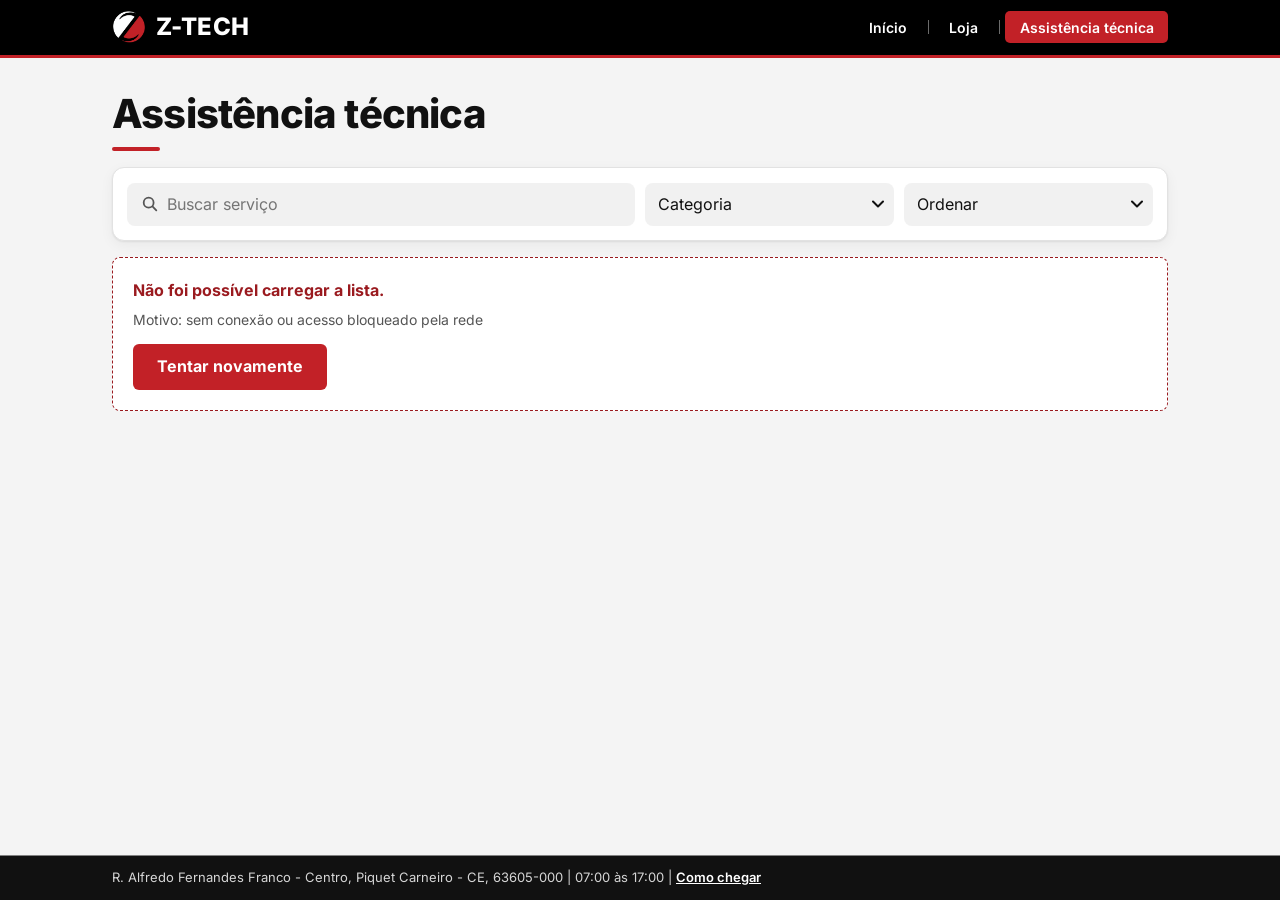
==== commit e29fc911: "Padroniza tamanho das imagens nos cards e no detalhe" ====
--- a/assistencia.html
+++ b/assistencia.html
@@ -12,7 +12,7 @@
 <meta property="og:image" content="img/logo.jpg">
 <link rel="icon" type="image/png" href="img/marca.png">
 <link rel="preload" href="fonts/inter.woff2" as="font" type="font/woff2" crossorigin>
-<link rel="stylesheet" href="css/styles.css">
+<link rel="stylesheet" href="css/styles.css?v=3">
 </head>
 <body data-aba="assistencia">
 <header class="topo"><div class="topo-in"><a class="marca" href="index.html"><img src="img/marca.png" alt="" width="40" height="40"><span>Z-TECH</span></a>
@@ -25,12 +25,12 @@
 <p id="aviso" class="aviso" role="status"></p>
 <p id="estado" class="estado" role="status" hidden></p>
 <div id="grade" class="grade"></div>
-<dialog id="detalhe" aria-label="Detalhes"><div id="detalhe-conteudo"></div><div class="acoes"><button id="fechar" class="btn btn-sec" type="button">Fechar</button><a id="detalhe-zap" class="btn btn-zap" href="#" target="_blank" rel="noopener"><span class="txt">Pedir orçamento</span></a></div></dialog>
+<dialog id="detalhe" aria-label="Detalhes"><div id="detalhe-conteudo"></div><div class="acoes"><a id="detalhe-zap" class="btn btn-zap" href="#" target="_blank" rel="noopener"><span class="txt">Pedir orçamento</span></a><button id="fechar" class="btn btn-sec" type="button">Fechar</button></div></dialog>
 </main>
 <footer class="rodape"><p id="endereco"></p></footer>
-<script src="js/config.js"></script>
-<script src="js/dados.js"></script>
-<script src="js/app.js"></script>
+<script src="js/config.js?v=3"></script>
+<script src="js/dados.js?v=3"></script>
+<script src="js/app.js?v=3"></script>
 <script>document.getElementById('endereco').textContent=CONFIG.ENDERECO+' | '+CONFIG.HORARIO;</script>
 </body>
 </html>
--- a/css/styles.css
+++ b/css/styles.css
@@ -6,7 +6,7 @@
 --p-regular:400;--p-medio:500;--p-semi:600;--p-bold:700;--p-black:800;
 --t-xs:.75rem;--t-sm:.8125rem;--t-md:.875rem;--t-base:1rem;--t-lg:1.125rem;--t-xl:1.25rem;--t-2xl:1.5rem;--t-3xl:clamp(1.75rem,5vw,2.5rem);
 --lh-justo:1.2;--lh-base:1.55;
---preto:#000;--tinta:#111;--branco:#fff;--vermelho:#c22127;--vermelho-esc:#9a1a1f;--cinza:#555;--verde:#15803d;--verde-esc:#116b32;--linha:#e2e2e2;--fundo:#f4f4f4;--raio:8px;--sombra:0 1px 2px #0001,0 4px 14px #0000000d}
+--preto:#000;--tinta:#111;--branco:#fff;--vermelho:#c22127;--vermelho-esc:#9a1a1f;--cinza:#555;--linha:#e2e2e2;--fundo:#f4f4f4;--raio:8px;--sombra:0 1px 2px #0001,0 4px 14px #0000000d}
 *{box-sizing:border-box}
 html{-webkit-text-size-adjust:100%}
 body{margin:0;min-height:100vh;display:flex;flex-direction:column;background:var(--fundo);color:var(--tinta);font:var(--p-regular) var(--t-base)/var(--lh-base) var(--fonte);-webkit-font-smoothing:antialiased;text-rendering:optimizeLegibility}
@@ -46,8 +46,8 @@
 h1[hidden]{display:none}
 
 /* Botões */
-.btn{display:inline-flex;align-items:center;justify-content:center;min-height:46px;background:var(--verde);color:#fff;font:inherit;font-weight:var(--p-bold);padding:.65rem 1.5rem;border-radius:6px;text-decoration:none;border:0;cursor:pointer;transition:background .15s}
-.btn:hover{background:var(--verde-esc)}
+.btn{display:inline-flex;align-items:center;justify-content:center;min-height:46px;background:var(--vermelho);color:#fff;font:inherit;font-weight:var(--p-bold);padding:.65rem 1.5rem;border-radius:6px;text-decoration:none;border:0;cursor:pointer;transition:background .15s}
+.btn:hover{background:var(--vermelho-esc)}
 
 /* Página inicial */
 .hero{background:#000;color:#fff;text-align:center;padding:2rem 1rem 4rem}
@@ -113,7 +113,9 @@
 .card{position:relative;background:#fff;border:1px solid var(--linha);border-radius:10px;overflow:hidden;display:flex;flex-direction:column;box-shadow:var(--sombra);cursor:pointer;transition:transform .15s,box-shadow .15s}
 .card::before{content:"";position:absolute;top:0;left:0;right:0;height:3px;background:var(--vermelho);z-index:1}
 .card:focus-within{box-shadow:0 0 0 3px var(--vermelho)}
-.card img,.sem-img{width:100%;aspect-ratio:4/3;object-fit:cover;background:#ececec;display:grid;place-items:center;color:var(--cinza);font-size:var(--t-sm);text-align:center}
+.card img,.sem-img{width:100%;aspect-ratio:4/3;flex:none;min-width:0;object-fit:cover;background:#ececec;display:grid;place-items:center;color:var(--cinza);font-size:var(--t-sm);text-align:center}
+.card img,dialog img{object-fit:contain;background:#fff}
+.card img{border-bottom:1px solid var(--linha)}
 .marca-ph{background:#000 url("../img/marca.png") center/34% no-repeat;font-size:0}
 .card-corpo{padding:.6rem .65rem .7rem;display:flex;flex-direction:column;gap:.1rem;flex:1}
 .card h3{margin:0;font-size:var(--t-md);line-height:1.3;letter-spacing:0;font-weight:var(--p-bold)}
@@ -145,13 +147,14 @@
 /* Detalhe do item */
 dialog{max-width:34rem;width:calc(100% - 2rem);max-height:90vh;overflow:auto;border:0;border-top:5px solid var(--vermelho);border-radius:var(--raio);padding:1.25rem;box-shadow:0 20px 50px #0006}
 dialog::backdrop{background:#000b}
-dialog img,dialog .sem-img{width:100%;max-height:18rem;object-fit:cover;border-radius:6px}
+dialog img,dialog .sem-img{display:block;width:100%;aspect-ratio:4/3;max-height:18rem;border-radius:6px}
+dialog img{border:1px solid var(--linha)}
 dialog h2{margin:1rem 0 .25rem;font-size:var(--t-2xl)}
 .acoes{display:flex;align-items:stretch;gap:.5rem;margin-top:1rem}
 .acoes .btn{padding:.6rem .9rem;line-height:1.2;text-align:center}
 .btn-zap{flex:1 1 0;gap:.4rem;background:#15803d}
 .btn-zap:hover{background:#116b32}
-.ico-zap{flex:none;width:1.8rem;height:1.8rem;object-fit:contain}
+.ico-zap{flex:none;width:1.2rem;height:1.2rem;object-fit:contain}
 .btn-sec{flex:0 0 auto;background:#fff;color:var(--tinta);border:1px solid #bdbdbd}
 .btn-sec:hover{background:#f0f0f0}
 @media (max-width:26rem){.acoes .btn{font-size:var(--t-sm);padding:.6rem .6rem}.btn-zap{gap:.3rem}.ico-zap{width:1.1rem;height:1.1rem}}
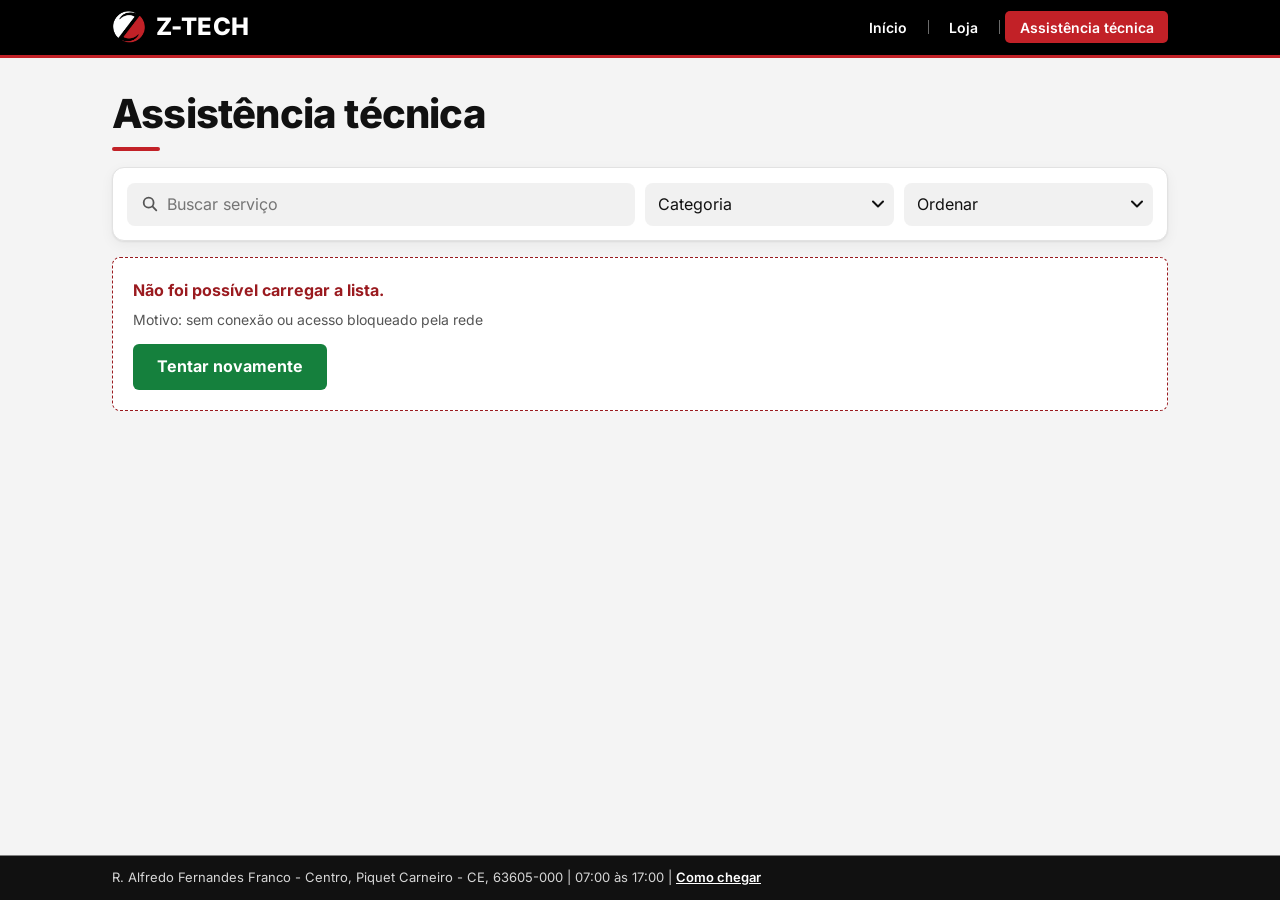
==== commit 2f5385cf: "Adiciona botao para compartilhar link do item" ====
--- a/assistencia.html
+++ b/assistencia.html
@@ -12,7 +12,7 @@
 <meta property="og:image" content="img/logo.jpg">
 <link rel="icon" type="image/png" href="img/marca.png">
 <link rel="preload" href="fonts/inter.woff2" as="font" type="font/woff2" crossorigin>
-<link rel="stylesheet" href="css/styles.css?v=3">
+<link rel="stylesheet" href="css/styles.css?v=4">
 </head>
 <body data-aba="assistencia">
 <header class="topo"><div class="topo-in"><a class="marca" href="index.html"><img src="img/marca.png" alt="" width="40" height="40"><span>Z-TECH</span></a>
@@ -25,12 +25,12 @@
 <p id="aviso" class="aviso" role="status"></p>
 <p id="estado" class="estado" role="status" hidden></p>
 <div id="grade" class="grade"></div>
-<dialog id="detalhe" aria-label="Detalhes"><div id="detalhe-conteudo"></div><div class="acoes"><a id="detalhe-zap" class="btn btn-zap" href="#" target="_blank" rel="noopener"><span class="txt">Pedir orçamento</span></a><button id="fechar" class="btn btn-sec" type="button">Fechar</button></div></dialog>
+<dialog id="detalhe" aria-label="Detalhes"><div id="detalhe-conteudo"></div><p id="copiado" class="copiado" role="status"></p><div class="acoes"><button id="fechar" class="btn btn-sec" type="button">Fechar</button><button id="compartilhar" class="btn btn-sec btn-share" type="button" aria-label="Compartilhar link do item" title="Compartilhar link do item"><svg viewBox="0 0 20 20" aria-hidden="true" focusable="false"><circle cx="5" cy="10" r="2.2"/><circle cx="15" cy="4.8" r="2.2"/><circle cx="15" cy="15.2" r="2.2"/><path d="M7 9l6-3M7 11l6 3"/></svg><span class="txt">Compartilhar</span></button><a id="detalhe-zap" class="btn btn-zap" href="#" target="_blank" rel="noopener"><span class="txt">Pedir orçamento</span></a></div></dialog>
 </main>
 <footer class="rodape"><p id="endereco"></p></footer>
-<script src="js/config.js?v=3"></script>
-<script src="js/dados.js?v=3"></script>
-<script src="js/app.js?v=3"></script>
+<script src="js/config.js?v=4"></script>
+<script src="js/dados.js?v=4"></script>
+<script src="js/app.js?v=4"></script>
 <script>document.getElementById('endereco').textContent=CONFIG.ENDERECO+' | '+CONFIG.HORARIO;</script>
 </body>
 </html>
--- a/css/styles.css
+++ b/css/styles.css
@@ -6,7 +6,7 @@
 --p-regular:400;--p-medio:500;--p-semi:600;--p-bold:700;--p-black:800;
 --t-xs:.75rem;--t-sm:.8125rem;--t-md:.875rem;--t-base:1rem;--t-lg:1.125rem;--t-xl:1.25rem;--t-2xl:1.5rem;--t-3xl:clamp(1.75rem,5vw,2.5rem);
 --lh-justo:1.2;--lh-base:1.55;
---preto:#000;--tinta:#111;--branco:#fff;--vermelho:#c22127;--vermelho-esc:#9a1a1f;--cinza:#555;--linha:#e2e2e2;--fundo:#f4f4f4;--raio:8px;--sombra:0 1px 2px #0001,0 4px 14px #0000000d}
+--preto:#000;--tinta:#111;--branco:#fff;--vermelho:#c22127;--vermelho-esc:#9a1a1f;--cinza:#555;--verde:#15803d;--verde-esc:#116b32;--linha:#e2e2e2;--fundo:#f4f4f4;--raio:8px;--sombra:0 1px 2px #0001,0 4px 14px #0000000d}
 *{box-sizing:border-box}
 html{-webkit-text-size-adjust:100%}
 body{margin:0;min-height:100vh;display:flex;flex-direction:column;background:var(--fundo);color:var(--tinta);font:var(--p-regular) var(--t-base)/var(--lh-base) var(--fonte);-webkit-font-smoothing:antialiased;text-rendering:optimizeLegibility}
@@ -46,8 +46,8 @@
 h1[hidden]{display:none}
 
 /* Botões */
-.btn{display:inline-flex;align-items:center;justify-content:center;min-height:46px;background:var(--vermelho);color:#fff;font:inherit;font-weight:var(--p-bold);padding:.65rem 1.5rem;border-radius:6px;text-decoration:none;border:0;cursor:pointer;transition:background .15s}
-.btn:hover{background:var(--vermelho-esc)}
+.btn{display:inline-flex;align-items:center;justify-content:center;min-height:46px;background:var(--verde);color:#fff;font:inherit;font-weight:var(--p-bold);padding:.65rem 1.5rem;border-radius:6px;text-decoration:none;border:0;cursor:pointer;transition:background .15s}
+.btn:hover{background:var(--verde-esc)}
 
 /* Página inicial */
 .hero{background:#000;color:#fff;text-align:center;padding:2rem 1rem 4rem}
@@ -152,11 +152,18 @@
 dialog h2{margin:1rem 0 .25rem;font-size:var(--t-2xl)}
 .acoes{display:flex;align-items:stretch;gap:.5rem;margin-top:1rem}
 .acoes .btn{padding:.6rem .9rem;line-height:1.2;text-align:center}
-.btn-zap{flex:1 1 0;gap:.4rem;background:#15803d}
-.btn-zap:hover{background:#116b32}
-.ico-zap{flex:none;width:1.2rem;height:1.2rem;object-fit:contain}
+.btn-zap{flex:1 1 0;gap:.4rem;background:var(--verde)}
+.btn-zap:hover{background:var(--verde-esc)}
+.ico-zap{flex:none;width:1.5rem;height:1.5rem;object-fit:contain;background:var(--verde);border:0px}
+.ico-zap:hover{flex:none;width:1.5rem;height:1.5rem;object-fit:contain;background:var(--verde-esc);border:0px}
 .btn-sec{flex:0 0 auto;background:#fff;color:var(--tinta);border:1px solid #bdbdbd}
 .btn-sec:hover{background:#f0f0f0}
+.btn-share{flex:0 0 auto;gap:.4rem;min-width:46px}
+.btn-share svg{flex:none;width:1.15rem;height:1.15rem;fill:none;stroke:currentColor;stroke-width:1.8;stroke-linecap:round;stroke-linejoin:round}
+.btn-share .txt{position:absolute;width:1px;height:1px;overflow:hidden;clip:rect(0 0 0 0);white-space:nowrap}
+@media (min-width:30rem){.btn-share .txt{position:static;width:auto;height:auto;overflow:visible;clip:auto;white-space:normal}}
+.copiado{margin:.75rem 0 0;text-align:center;font-size:var(--t-md);font-weight:var(--p-semi);color:var(--verde-esc)}
+.copiado:empty{display:none}
 @media (max-width:26rem){.acoes .btn{font-size:var(--t-sm);padding:.6rem .6rem}.btn-zap{gap:.3rem}.ico-zap{width:1.1rem;height:1.1rem}}
 dl{display:grid;grid-template-columns:auto 1fr;gap:.35rem 1rem;margin:1rem 0}
 dt{font-weight:var(--p-bold)}dd{margin:0}
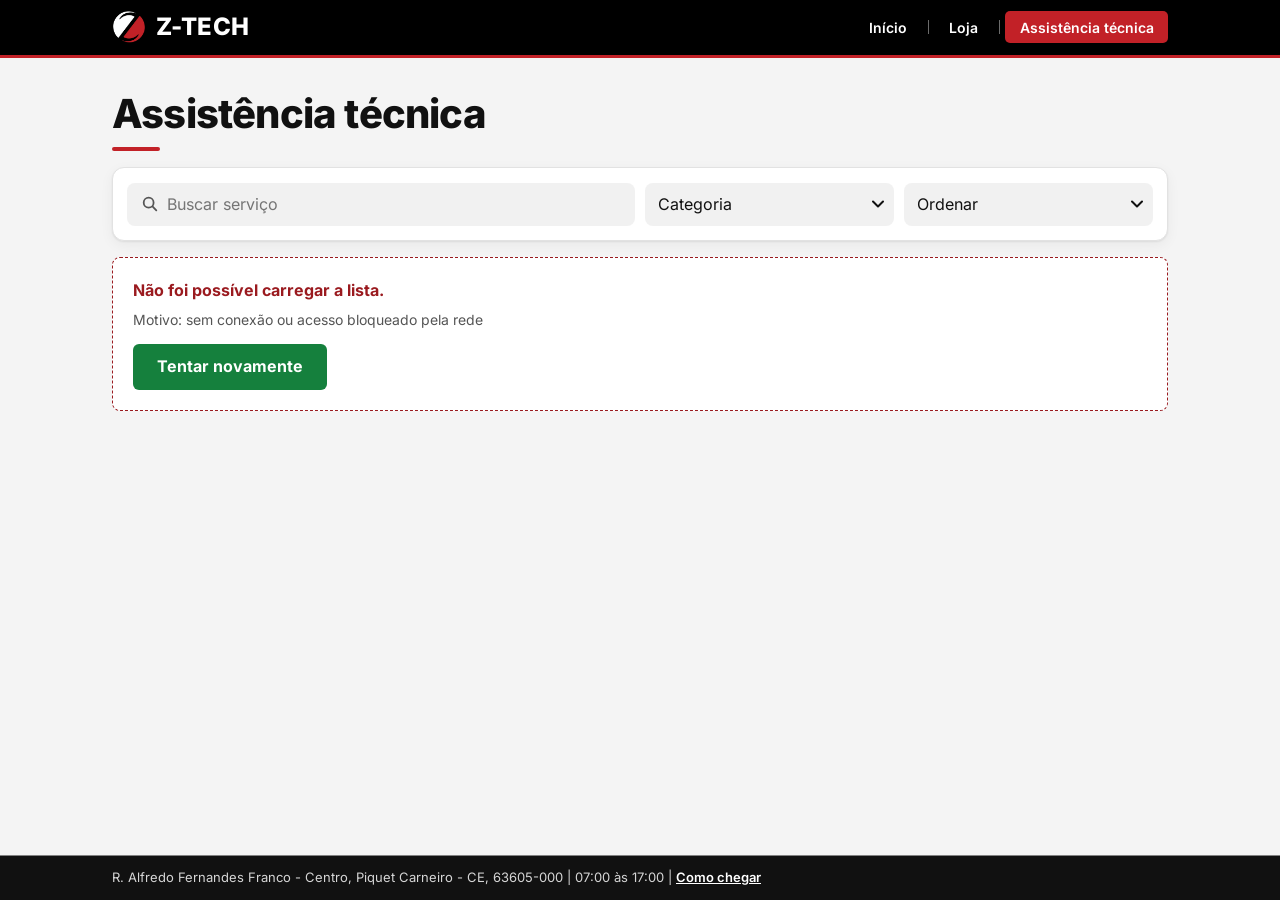
==== commit bcfb1683: "Botao de compartilhar so com icone, sobre a imagem" ====
--- a/assistencia.html
+++ b/assistencia.html
@@ -12,7 +12,7 @@
 <meta property="og:image" content="img/logo.jpg">
 <link rel="icon" type="image/png" href="img/marca.png">
 <link rel="preload" href="fonts/inter.woff2" as="font" type="font/woff2" crossorigin>
-<link rel="stylesheet" href="css/styles.css?v=4">
+<link rel="stylesheet" href="css/styles.css?v=5">
 </head>
 <body data-aba="assistencia">
 <header class="topo"><div class="topo-in"><a class="marca" href="index.html"><img src="img/marca.png" alt="" width="40" height="40"><span>Z-TECH</span></a>
@@ -25,12 +25,12 @@
 <p id="aviso" class="aviso" role="status"></p>
 <p id="estado" class="estado" role="status" hidden></p>
 <div id="grade" class="grade"></div>
-<dialog id="detalhe" aria-label="Detalhes"><div id="detalhe-conteudo"></div><p id="copiado" class="copiado" role="status"></p><div class="acoes"><button id="fechar" class="btn btn-sec" type="button">Fechar</button><button id="compartilhar" class="btn btn-sec btn-share" type="button" aria-label="Compartilhar link do item" title="Compartilhar link do item"><svg viewBox="0 0 20 20" aria-hidden="true" focusable="false"><circle cx="5" cy="10" r="2.2"/><circle cx="15" cy="4.8" r="2.2"/><circle cx="15" cy="15.2" r="2.2"/><path d="M7 9l6-3M7 11l6 3"/></svg><span class="txt">Compartilhar</span></button><a id="detalhe-zap" class="btn btn-zap" href="#" target="_blank" rel="noopener"><span class="txt">Pedir orçamento</span></a></div></dialog>
+<dialog id="detalhe" aria-label="Detalhes"><button id="compartilhar" class="btn-share" type="button" aria-label="Compartilhar link do item" title="Compartilhar link do item"><svg viewBox="0 0 20 20" aria-hidden="true" focusable="false"><circle cx="5" cy="10" r="2.2"/><circle cx="15" cy="4.8" r="2.2"/><circle cx="15" cy="15.2" r="2.2"/><path d="M7 9l6-3M7 11l6 3"/></svg></button><p id="copiado" class="copiado" role="status"></p><div id="detalhe-conteudo"></div><div class="acoes"><button id="fechar" class="btn btn-sec" type="button">Fechar</button><a id="detalhe-zap" class="btn btn-zap" href="#" target="_blank" rel="noopener"><span class="txt">Pedir orçamento</span></a></div></dialog>
 </main>
 <footer class="rodape"><p id="endereco"></p></footer>
-<script src="js/config.js?v=4"></script>
-<script src="js/dados.js?v=4"></script>
-<script src="js/app.js?v=4"></script>
+<script src="js/config.js?v=5"></script>
+<script src="js/dados.js?v=5"></script>
+<script src="js/app.js?v=5"></script>
 <script>document.getElementById('endereco').textContent=CONFIG.ENDERECO+' | '+CONFIG.HORARIO;</script>
 </body>
 </html>
--- a/css/styles.css
+++ b/css/styles.css
@@ -158,11 +158,11 @@
 .ico-zap:hover{flex:none;width:1.5rem;height:1.5rem;object-fit:contain;background:var(--verde-esc);border:0px}
 .btn-sec{flex:0 0 auto;background:#fff;color:var(--tinta);border:1px solid #bdbdbd}
 .btn-sec:hover{background:#f0f0f0}
-.btn-share{flex:0 0 auto;gap:.4rem;min-width:46px}
-.btn-share svg{flex:none;width:1.15rem;height:1.15rem;fill:none;stroke:currentColor;stroke-width:1.8;stroke-linecap:round;stroke-linejoin:round}
-.btn-share .txt{position:absolute;width:1px;height:1px;overflow:hidden;clip:rect(0 0 0 0);white-space:nowrap}
-@media (min-width:30rem){.btn-share .txt{position:static;width:auto;height:auto;overflow:visible;clip:auto;white-space:normal}}
-.copiado{margin:.75rem 0 0;text-align:center;font-size:var(--t-md);font-weight:var(--p-semi);color:var(--verde-esc)}
+.btn-share{all:unset;box-sizing:border-box;position:absolute;z-index:2;top:1.75rem;right:1.75rem;display:grid;place-items:center;width:42px;height:42px;border-radius:50%;background:#ffffffeb;color:var(--tinta);border:1px solid #0003;box-shadow:0 2px 8px #0003;cursor:pointer;transition:background .15s,transform .15s}
+.btn-share:hover{background:#fff;transform:scale(1.06)}
+.btn-share:focus-visible{outline:3px solid var(--vermelho);outline-offset:2px}
+.btn-share svg{width:1.3rem;height:1.3rem;fill:none;stroke:currentColor;stroke-width:1.8;stroke-linecap:round;stroke-linejoin:round}
+.copiado{position:absolute;z-index:2;top:calc(1.75rem + 42px + .4rem);right:1.75rem;margin:0;padding:.35rem .65rem;border-radius:6px;background:#111;color:#fff;font-size:var(--t-sm);font-weight:var(--p-semi);box-shadow:0 2px 8px #0003}
 .copiado:empty{display:none}
 @media (max-width:26rem){.acoes .btn{font-size:var(--t-sm);padding:.6rem .6rem}.btn-zap{gap:.3rem}.ico-zap{width:1.1rem;height:1.1rem}}
 dl{display:grid;grid-template-columns:auto 1fr;gap:.35rem 1rem;margin:1rem 0}
